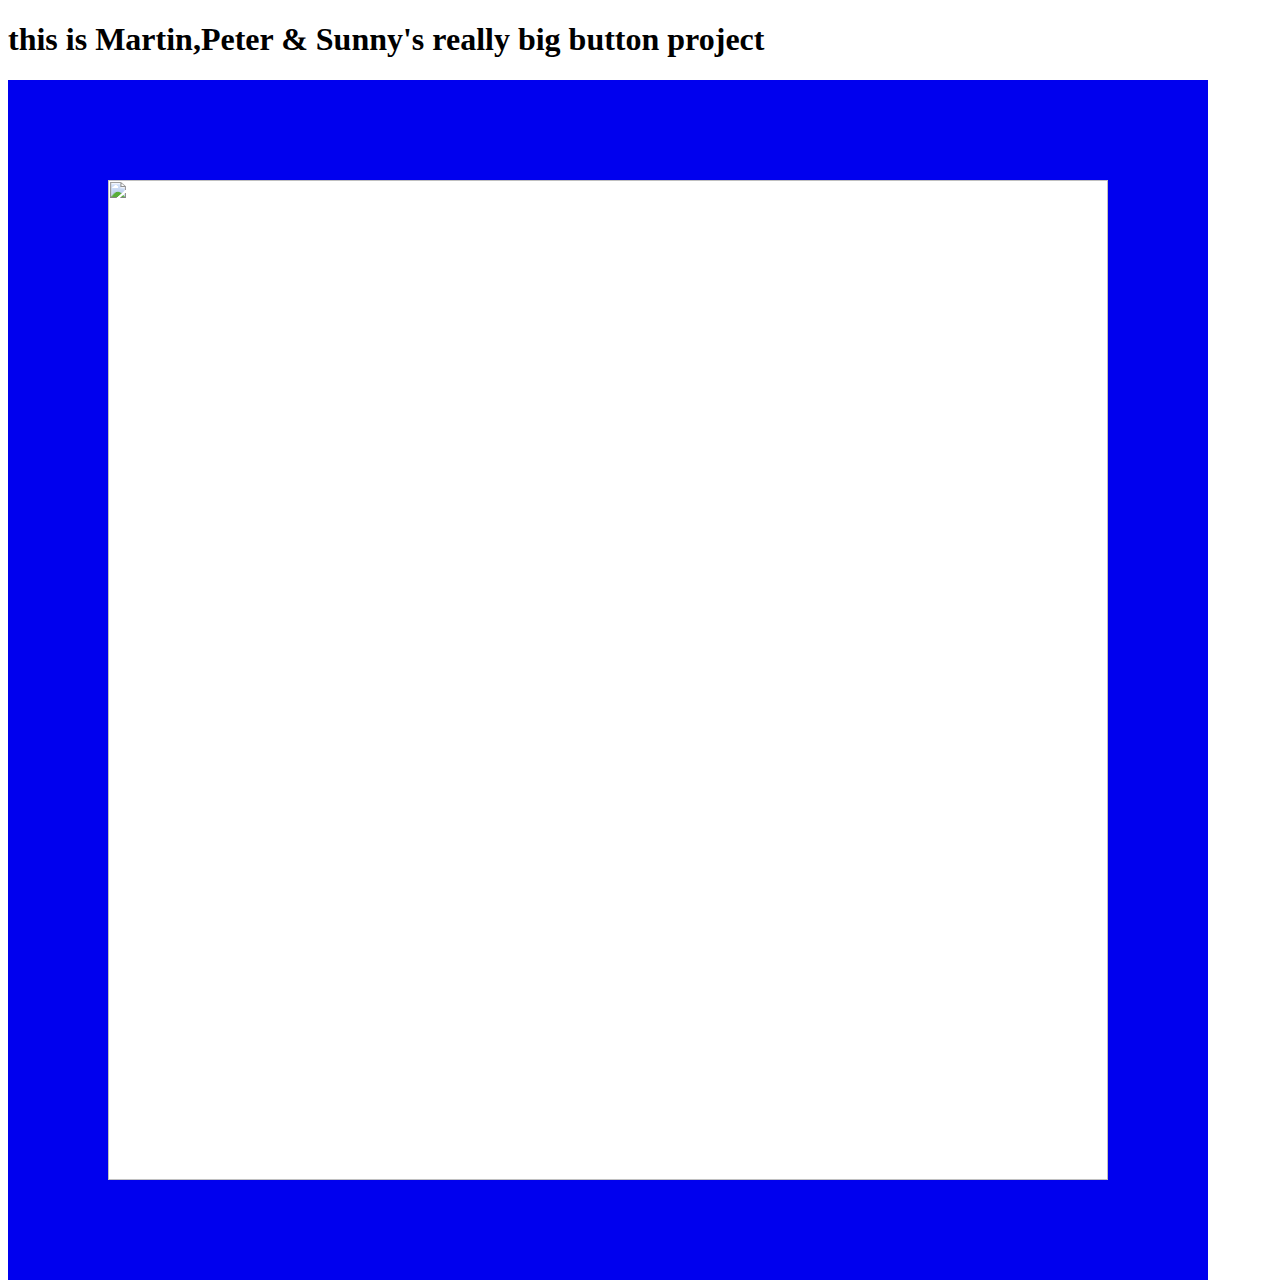
==== bigbutton/index.html @ b8c45546 "Create index.html" ====
<!DOCTYPE html>
<html>
<head>
 <title>this is Peter and Martin's REALLY BIG BUTTON project </title>
 <link rel="stylesheet" type="text/css" href="style.css">
</head>
<body>
<h1> this is Martin,Peter & Sunny's really big button project </h1>
<a href="Awesome.html">
	<img src="http://1.bp.blogspot.com/_A1iqMookyqI/SX70dqWy-qI/AAAAAAAAAAU/mcXba6mLKgw/s320/button_PushMe.png" width="1000" height="1000" border="100" >
</a>
</body>
</html>
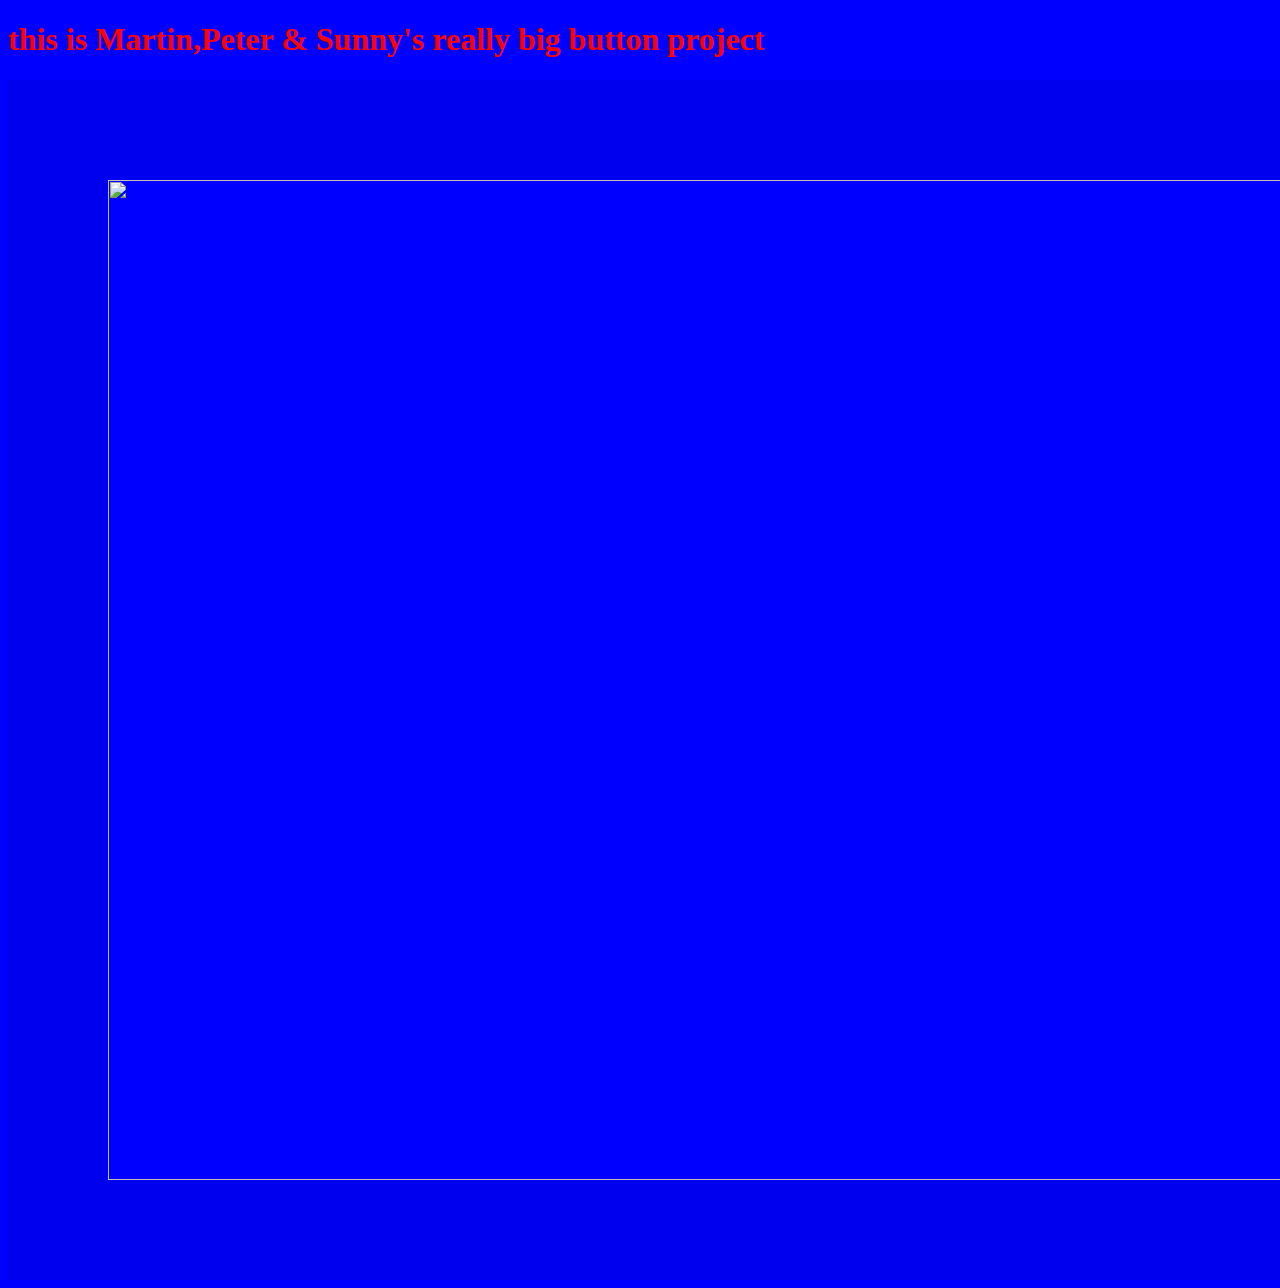
==== commit 9dc0b9c2: "Update index.html" ====
--- a/bigbutton/index.html
+++ b/bigbutton/index.html
@@ -5,9 +5,9 @@
  <link rel="stylesheet" type="text/css" href="style.css">
 </head>
 <body>
-<h1> this is Martin,Peter & Sunny's really big button project </h1>
-<a href="Awesome.html">
+ <h1> this is Martin,Peter & Sunny's really big button project </h1>
+  <a href="Awesome.html">
 	<img src="http://1.bp.blogspot.com/_A1iqMookyqI/SX70dqWy-qI/AAAAAAAAAAU/mcXba6mLKgw/s320/button_PushMe.png" width="1000" height="1000" border="100" >
-</a>
+  </a>
 </body>
 </html>
--- a/bigbutton/style.css
+++ b/bigbutton/style.css
@@ -0,0 +1,9 @@
+img {
+	margin-left: auto;
+	margin-right: auto;
+	width: 90em;
+}
+body {
+	color: red;
+	background: blue;
+}
